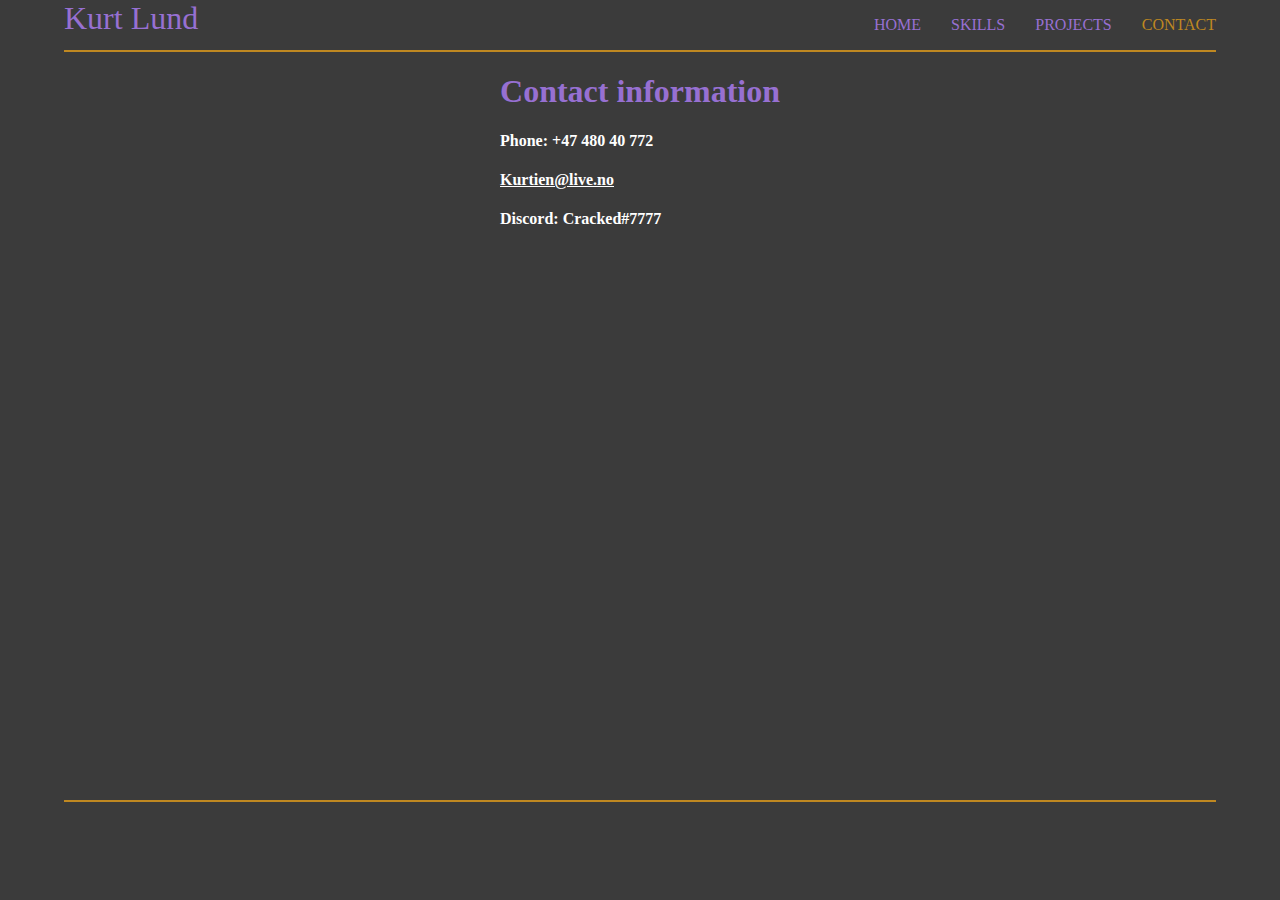
==== contact.html @ 30fa1598 "all code" ====
<html lang="en">
<head>
    <meta charset="UTF-8">
    <meta http-equiv="X-UA-Compatible" content="IE=edge">
    <meta name="viewport" content="width=device-width, initial-scale=1.0">
    <link rel="stylesheet" href="css/style.css">
    <title>Document</title>
</head>
<body>
    <header></header>
    <div class="wrapper">
        <h1 class="purple">Contact information</h1>

        <h4 class="white">Phone: +47 480 40 772</h4>
        <h4><a  class="white" href="mailto: kurtien@live.no">Kurtien@live.no</a></h4>
        <h4 class="white">Discord: Cracked#7777</h4>
        
    </div>
    
    <footer>
        <div class="border-top"></div>

    </footer>
    <script src="/js/script.js" type="module"></script>
</body>
</html>
---- css/style.css ----
body {
  height: 100%;
  display: flex;
  flex-direction: column;
  background-color: rgba(38, 38, 38, 0.9);
  font-family: "consolas";
  max-width: 1440px;
  margin: auto;
}

h1,
h2,
h3,
h4,
h5 {
  font-family: "Montserrat";
}

p {
  max-width: 600px;
  color: #c3602c;
}

.active {
  color: #bf8821;
}

html {
  height: 100%;
}

.wrapper {
  flex: 1 0 auto;
  margin: auto;
}

.header-content {
  display: flex;
  flex-direction: column;
  text-align: center;
}
@media (min-width: 1024px) {
  .header-content {
    flex-direction: row;
    justify-content: space-between;
  }
}

@media (max-width: 1024px) {
  nav {
    margin: auto;
  }
}

nav ul {
  padding: 0;
}

.logo {
  text-decoration: none;
  font-family: "pristina";
  font-size: 2rem;
}

footer {
  flex-shrink: 0;
  height: 100px;
}

.copyright {
  text-align: center;
}

.cta {
  height: 1.5rem;
  border: solid 1px white;
  text-decoration: none;
  color: white;
  padding: 10px;
  border-radius: 5px;
  font-size: 1.2rem;
  text-align: center;
}

.cta-primary {
  background-color: #0477bf;
}

.cta-secondary {
  background-color: black;
}

.border-bottom {
  width: 90%;
  border-bottom: solid 2px #bf8821;
  margin: auto;
}

.border-top {
  width: 90%;
  border-top: solid 2px #bf8821;
  margin: auto;
}

.uppercase {
  text-transform: uppercase;
}

.purple {
  color: #9770d2;
}

.white {
  color: white;
}

nav ul {
  display: flex;
  flex-direction: row;
  list-style-type: none;
  gap: 30px;
}
nav ul li a {
  color: #9770d2;
  text-decoration: none;
  text-transform: uppercase;
}

.skills-container {
  display: flex;
  flex-direction: column;
  gap: 10px;
}
@media (min-width: 766px) {
  .skills-container {
    flex-direction: row;
  }
}

.skill-box {
  width: 210px;
  border: solid 1px #c3602c;
  padding: 10px;
  background-color: rgba(38, 38, 38, 0.9);
}

.portrait {
  width: 300px;
  height: 300px;
  border-radius: 50%;
}

.intro {
  display: flex;
  flex-direction: column;
  align-items: center;
  justify-content: center;
}
@media (min-width: 1024px) {
  .intro {
    flex-direction: row;
  }
}

.projects {
  display: flex;
  flex-direction: column;
  gap: 15px;
}

.project {
  border: solid 1px #c3602c;
  background-color: rgba(38, 38, 38, 0.9);
  display: flex;
  flex-direction: column;
  gap: 15px;
  max-width: 300px;
  padding: 10px;
}
.project-image {
  width: 291px;
  height: 146px;
}
.project-description h2 {
  margin: 0;
}
.project-points ul {
  list-style-type: none;
  margin: 0;
  padding: 0;
}
@media (min-width: 1024px) {
  .project-points ul {
    margin-top: 15px;
  }
}
.project-points ul li {
  color: #bf8821;
}
.project-links {
  display: flex;
  flex-direction: column;
  gap: 5px;
}
@media (min-width: 1024px) {
  .project-links {
    margin-top: auto;
    gap: 25px;
    margin-bottom: 15px;
  }
}
@media (min-width: 1024px) {
  .project {
    flex-direction: row;
    max-width: 90%;
    justify-content: space-around;
  }
}

label {
  background-color: gray;
  border-radius: 5px 0 0 5px;
  width: 90px;
}

input {
  border-radius: 0 5px 5px 0;
  border: none;
}

label,
input,
textarea {
  padding: 5px;
  font-size: 1.4rem;
  font-family: "montserrat";
}

.input-group {
  display: flex;
  flex-direction: row;
  gap: 0px;
  height: 2.5rem;
  margin: 5px;
}

table {
  font-family: "consolas";
  border-collapse: collapse;
  width: 300px;
}

td,
th {
  border: 1px solid #bf8821;
  text-align: left;
  padding: 8px;
}

th {
  color: #9770d2;
}

td {
  color: #c3602c;
}

tr:nth-child(even) {
  background-color: rgba(38, 38, 38, 0.9);
}/*# sourceMappingURL=style.css.map */
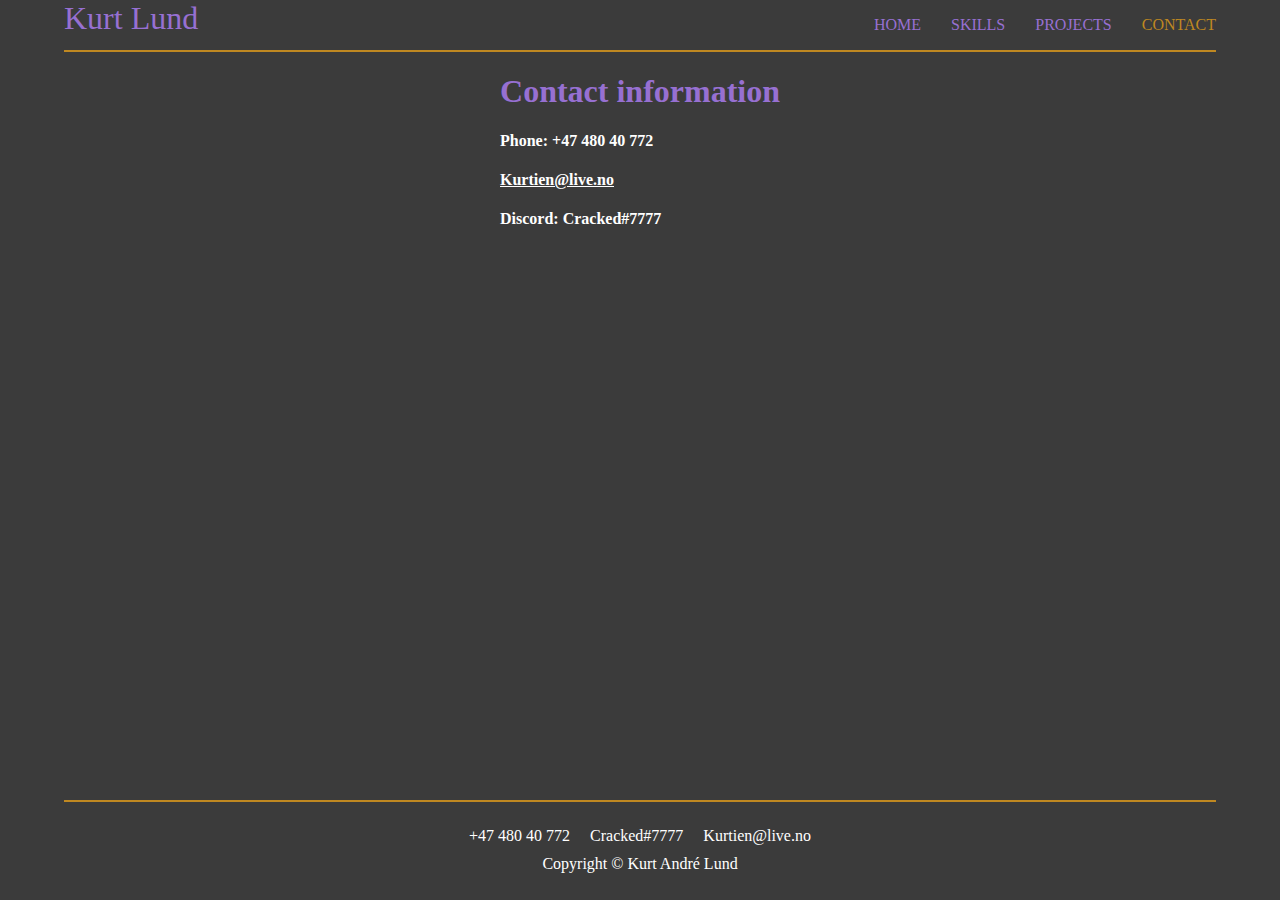
==== commit ec2a3e6b: "changes, footer" ====
--- a/contact.html
+++ b/contact.html
@@ -18,7 +18,7 @@
     </div>
     
     <footer>
-        <div class="border-top"></div>
+        
 
     </footer>
     <script src="/js/script.js" type="module"></script>
--- a/css/style.css
+++ b/css/style.css
@@ -56,6 +56,10 @@
   padding: 0;
 }
 
+ul {
+  list-style-type: none;
+}
+
 .logo {
   text-decoration: none;
   font-family: "pristina";
@@ -65,6 +69,28 @@
 footer {
   flex-shrink: 0;
   height: 100px;
+}
+footer a {
+  text-decoration: none;
+}
+
+.footer-info {
+  display: flex;
+  flex-direction: column;
+  gap: 5px;
+  justify-content: center;
+  align-items: center;
+  margin-bottom: 10px;
+}
+.footer-info p {
+  margin: 0px;
+}
+@media (min-width: 1024px) {
+  .footer-info {
+    flex-direction: row;
+    gap: 20px;
+    margin-top: 25px;
+  }
 }
 
 .copyright {
@@ -155,6 +181,7 @@
   flex-direction: column;
   align-items: center;
   justify-content: center;
+  margin-top: 30px;
 }
 @media (min-width: 1024px) {
   .intro {
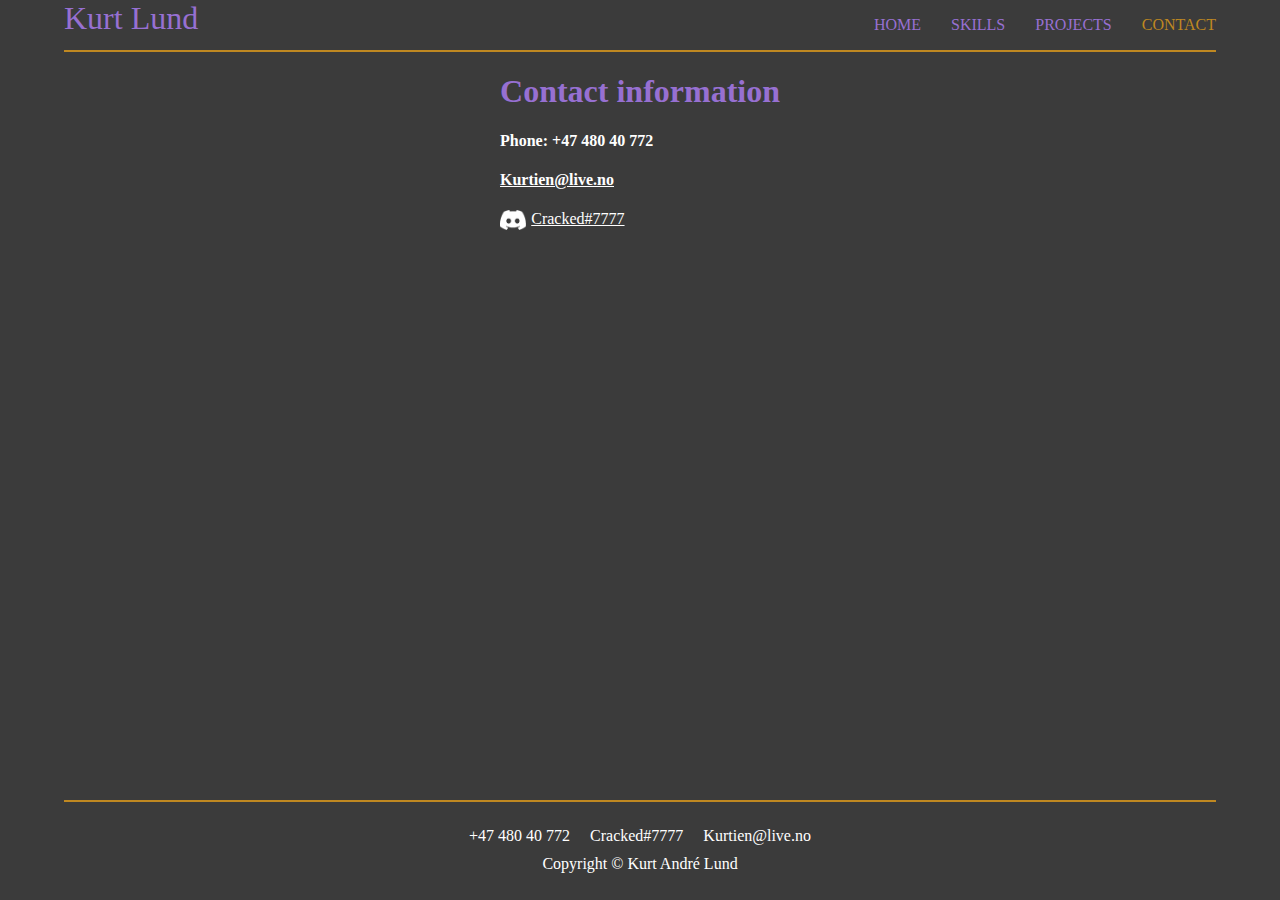
==== commit 7c988b7e: "fixes" ====
--- a/contact.html
+++ b/contact.html
@@ -1,3 +1,4 @@
+<!DOCTYPE html>
 <html lang="en">
 <head>
     <meta charset="UTF-8">
@@ -12,8 +13,8 @@
         <h1 class="purple">Contact information</h1>
 
         <h4 class="white">Phone: +47 480 40 772</h4>
-        <h4><a  class="white" href="mailto: kurtien@live.no">Kurtien@live.no</a></h4>
-        <h4 class="white">Discord: Cracked#7777</h4>
+        <h4><a  class="white" href="mailto:kurtien@live.no">Kurtien@live.no</a></h4>
+        <div class="white flex-row"><img class="discord" src="/images/discord.png" alt="discord">  <a class="white discord-link" href="https://www.discordapp.com/users/178577276315762688">Cracked#7777</a></div>
         
     </div>
     
--- a/css/style.css
+++ b/css/style.css
@@ -116,6 +116,15 @@
   background-color: black;
 }
 
+.discord {
+  height: 20px;
+  width: auto;
+  margin: auto 5px auto 0;
+}
+.discord-link {
+  font-family: "montserrat";
+}
+
 .border-bottom {
   width: 90%;
   border-bottom: solid 2px #bf8821;
@@ -138,6 +147,11 @@
 
 .white {
   color: white;
+}
+
+.flex-row {
+  display: flex;
+  flex-direction: row;
 }
 
 nav ul {
@@ -192,6 +206,7 @@
 .projects {
   display: flex;
   flex-direction: column;
+  align-items: center;
   gap: 15px;
 }
 
